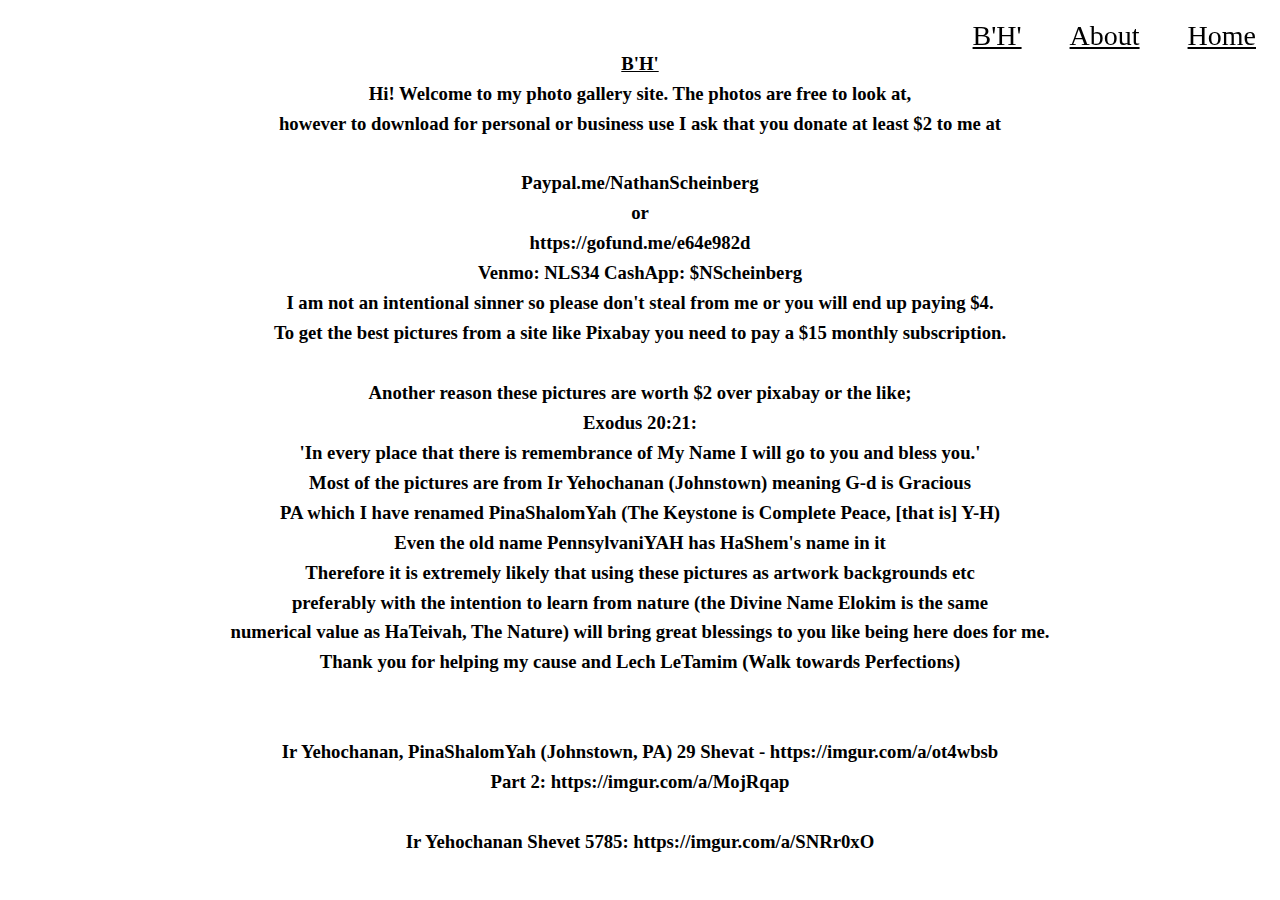
==== index.html @ 85eccae8 "Update index.html" ====
<!DOCTYPE html>
<html>
    <head>
        <meta charset="UTF-8">
        <meta name="viewport" content="width=device-width" />
        <title>B'H'</title>
        <link rel="stylesheet" type="text/css" href="portfolio.css">
        <script src="main.js"></script>
		<style>
			h1 {text-align: center;}
h2 {text-align: center;}
p {text-align: center;}
div {text-align: center;}
img {text-align: center;}
</style>
    </head>

    <body class="Background" style="background-image: url('images/sky.jpg');">      
        <div class="Navbar">
            <a class="active" href="index.html">Home</a>
            <a href="About.html">About</a>
            <a href="Contact.html">B'H'</a>
			<br>
        </div>
	<div>
	<h3><br><u>B'H'</u>
<br>Hi! Welcome to my photo gallery site. The photos are free to look at,
<br>however to download for personal or business use I ask that you donate at least $2 to me at
<br>
<br>Paypal.me/NathanScheinberg
<br>or
<br> https://gofund.me/e64e982d
<br>Venmo: NLS34     CashApp: $NScheinberg
<br>I am not an intentional sinner so please don't steal from me or you will end up paying $4.
<br>To get the best pictures from a site like Pixabay you need to pay a $15 monthly subscription.
		<br>
		<br>Another reason these pictures are worth $2 over pixabay or the like;
		<br>Exodus 20:21:
		<br>'In every place that there is remembrance of My Name I will go to you and bless you.'
		<br>Most of the pictures are from Ir Yehochanan (Johnstown) meaning G-d is Gracious
		<br>PA which I have renamed PinaShalomYah (The Keystone is Complete Peace, [that is] Y-H)
		<br>Even the old name PennsylvaniYAH has HaShem's name in it
		<br>Therefore it is extremely likely that using these pictures as artwork backgrounds etc
		<br>preferably with the intention to learn from nature (the Divine Name Elokim is the same
		<br>numerical value as HaTeivah, The Nature) will bring great blessings to you like being here does for me.
<br>Thank you for helping my cause and Lech LeTamim (Walk towards Perfections)
<br><br>
<br> Ir Yehochanan, PinaShalomYah (Johnstown, PA) 29 Shevat - https://imgur.com/a/ot4wbsb
<br> Part 2: https://imgur.com/a/MojRqap
<br>
<br> Ir Yehochanan Shevet 5785: https://imgur.com/a/SNRr0xO
---- portfolio.css ----
body {
    margin: 0%  
}

h1 {text-align: center;}
h3 {text-align: center;}
p {text-align: center;}
div {text-align: center;}
img {text-align: center;}

h1 {
    font-family: garamound;
	font-size: 30px;
	font-weight:bold;
	font-style:underline;
    text-align: center;
    margin-top: 4%; 
    color: black; 
	margin-top:5%;
}


h1:hover {
    transform: scale(1.1); 
    transition: transform 1.5s; 
}

h2 {
	color: black;
	font-family: Garamond;
	text-align: center;
	font-size: 40px;
}

h3 {
	text-align: center;
	font-size: 25;
	line-height: 1.6;
}

.white-text {
    color: white;
}

p {
    font-family: garamound;
    text-align: center;
    font-size: 25px;
    padding-left: 25px; 
    padding-right: 25px;
}


.center {

}


q {
    font-style: italic;
}


img {
    border-radius: 10px;
    max-width: 100%;
    display: block; 
    margin-left: auto; 
    margin-right: auto;
}


@media screen and (max-width: 576px) {
    img {
        height: 100px;
        margin-top: 150px;
    }
}

footer {
    padding: 2%;
    background-color: cornsilk;
}



.Navbar {
    overflow: hidden; 
    position: fixed; 
    top: 0; 
    width: 100%;
    z-index: 1; 

}



.Navbar a {
    float: right;
    display: block; 
    color: black;
    padding: 20px 24px;
    font-family: garamound; 
    font-size: 28px;
    text-align: center; 
    position: relative; 
}


@keyframes moveNavText {
    from {top: -100vw;}
    to {top: 0vw;} 
}


X {
	 border-style: ridge;
	 border-width: 2.2px;
	 border-color: rgba(1, 1, 1, 0.75);
}

@media screen and (max-width: 576px) {
    .Navbar a{
        width: 25%; 
        font-size: 12px;
    }
}


.Navbar a:hover {
    color: navy; 
    font-weight: bold; 
}


.video {
	margin: 0 auto;
	background-image: url('sky.jpg');
}


.Video_Text { 
    color: black;
	font-family:garamound;
	background-image: url('sky.jpg');
    width: 100%;
    padding: 20px; 
    position: relative; 
    -webkit-animation: moveVideoText 5.75s;
    animation-duration: 1s;
}


@keyframes moveVideoText {
  from {bottom: -400px;}
  to {bottom: 0px;}
}



* { 
    box-sizing: border-box; 
} 

.Column_1 {
	color: black;
    float: left;
    width: 50%; 
    padding: 10px;
    padding-top: 3%;
    height: 400px; 
    background-color: aliceblue; 
}

@media screen and (max-width: 576px) {
    .Column_1 {
        overflow: auto;
    }
}

.Column_2 {
    float: left;
    width: 50%;
    padding: 12px;
    padding-top: 1.9%;
    height: 400px;
    background-color: midnightblue;
}

.Column_tall {
    padding-top: 3.5%;
    height: 450px;
}

.Row:after {
	content: ""; 
	display: table; 
	clear: both; 
}

input[type=text] {
    width: 40%; 
    padding: 12px;
    border: 1px black; 
    border-radius: 4px; 
    box-sizing: border-box; 
	border-color:rgba(1,1,1,0.1;
    margin-bottom: 16px;
    resize: vertical; 
    font-family: garamound  ;
	background-color:white;;
}

input[type=text]:hover {
    box-shadow: 0 0 5px #00004d inset;
}

input[type=submit] {
    background-color: midnightblue;
    color: snow;
    font-weight: bold; 
    padding: 12px 20px;
    border: none;
    border-radius: 5px; 
    display: block; 
    margin-left: auto;
    margin-right: auto;
    font-family: garamound;
	width: 100%;
}

input[type=submit]:hover {
    background-color: snow; 
    color: w; 
    transform: scale(1.3);
    transition: transform 2s;
}

form {
    border-radius: 5px;
	border-color:black;
    background-color: white; 
    padding: 10px; 
    font-family: garamound;
}
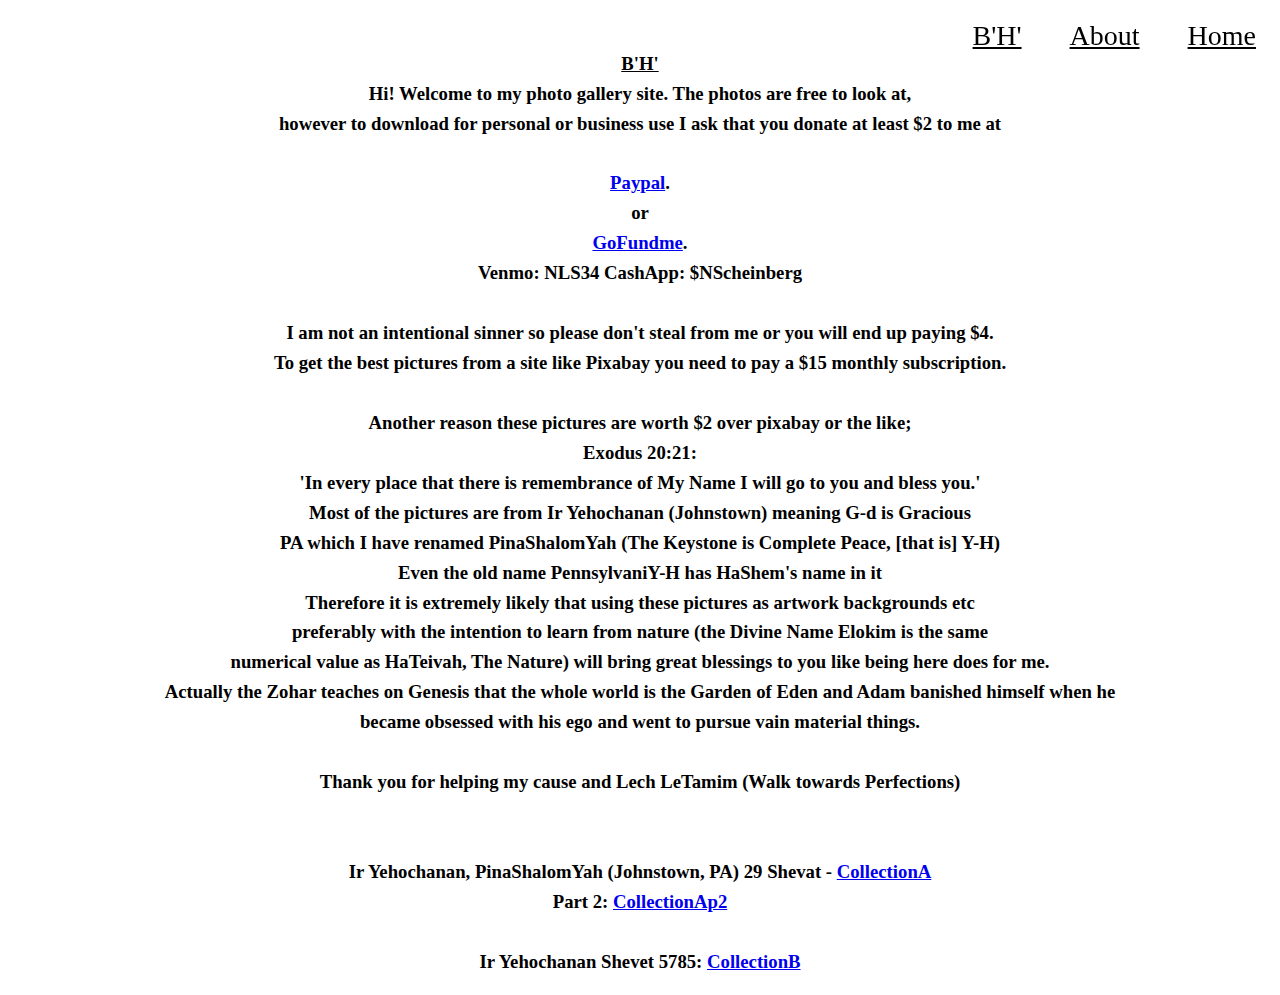
==== commit c22063a1: "Update index.html" ====
--- a/index.html
+++ b/index.html
@@ -27,10 +27,11 @@
 <br>Hi! Welcome to my photo gallery site. The photos are free to look at,
 <br>however to download for personal or business use I ask that you donate at least $2 to me at
 <br>
-<br>Paypal.me/NathanScheinberg
+<br><a href="https://Paypal.me/NathanScheinberg">Paypal</a>. 
 <br>or
-<br> https://gofund.me/e64e982d
+<br><a href="https://gofund.me/e64e982d">GoFundme</a>.  
 <br>Venmo: NLS34     CashApp: $NScheinberg
+		<br>
 <br>I am not an intentional sinner so please don't steal from me or you will end up paying $4.
 <br>To get the best pictures from a site like Pixabay you need to pay a $15 monthly subscription.
 		<br>
@@ -39,13 +40,16 @@
 		<br>'In every place that there is remembrance of My Name I will go to you and bless you.'
 		<br>Most of the pictures are from Ir Yehochanan (Johnstown) meaning G-d is Gracious
 		<br>PA which I have renamed PinaShalomYah (The Keystone is Complete Peace, [that is] Y-H)
-		<br>Even the old name PennsylvaniYAH has HaShem's name in it
+		<br>Even the old name PennsylvaniY-H has HaShem's name in it
 		<br>Therefore it is extremely likely that using these pictures as artwork backgrounds etc
 		<br>preferably with the intention to learn from nature (the Divine Name Elokim is the same
 		<br>numerical value as HaTeivah, The Nature) will bring great blessings to you like being here does for me.
+		<br>Actually the Zohar teaches on Genesis that the whole world is the Garden of Eden and Adam banished himself when he
+		<br>became obsessed with his ego and went to pursue vain material things.
+		<br>
 <br>Thank you for helping my cause and Lech LeTamim (Walk towards Perfections)
 <br><br>
-<br> Ir Yehochanan, PinaShalomYah (Johnstown, PA) 29 Shevat - https://imgur.com/a/ot4wbsb
-<br> Part 2: https://imgur.com/a/MojRqap
+<br> Ir Yehochanan, PinaShalomYah (Johnstown, PA) 29 Shevat - <a href="https://imgur.com/a/ot4wbsb">CollectionA</a> 
+<br> Part 2: <a href="https://imgur.com/a/MojRqap">CollectionAp2</a> 
 <br>
-<br> Ir Yehochanan Shevet 5785: https://imgur.com/a/SNRr0xO
+<br> Ir Yehochanan Shevet 5785: <a href="https://imgur.com/a/SNRr0xO">CollectionB</a>  
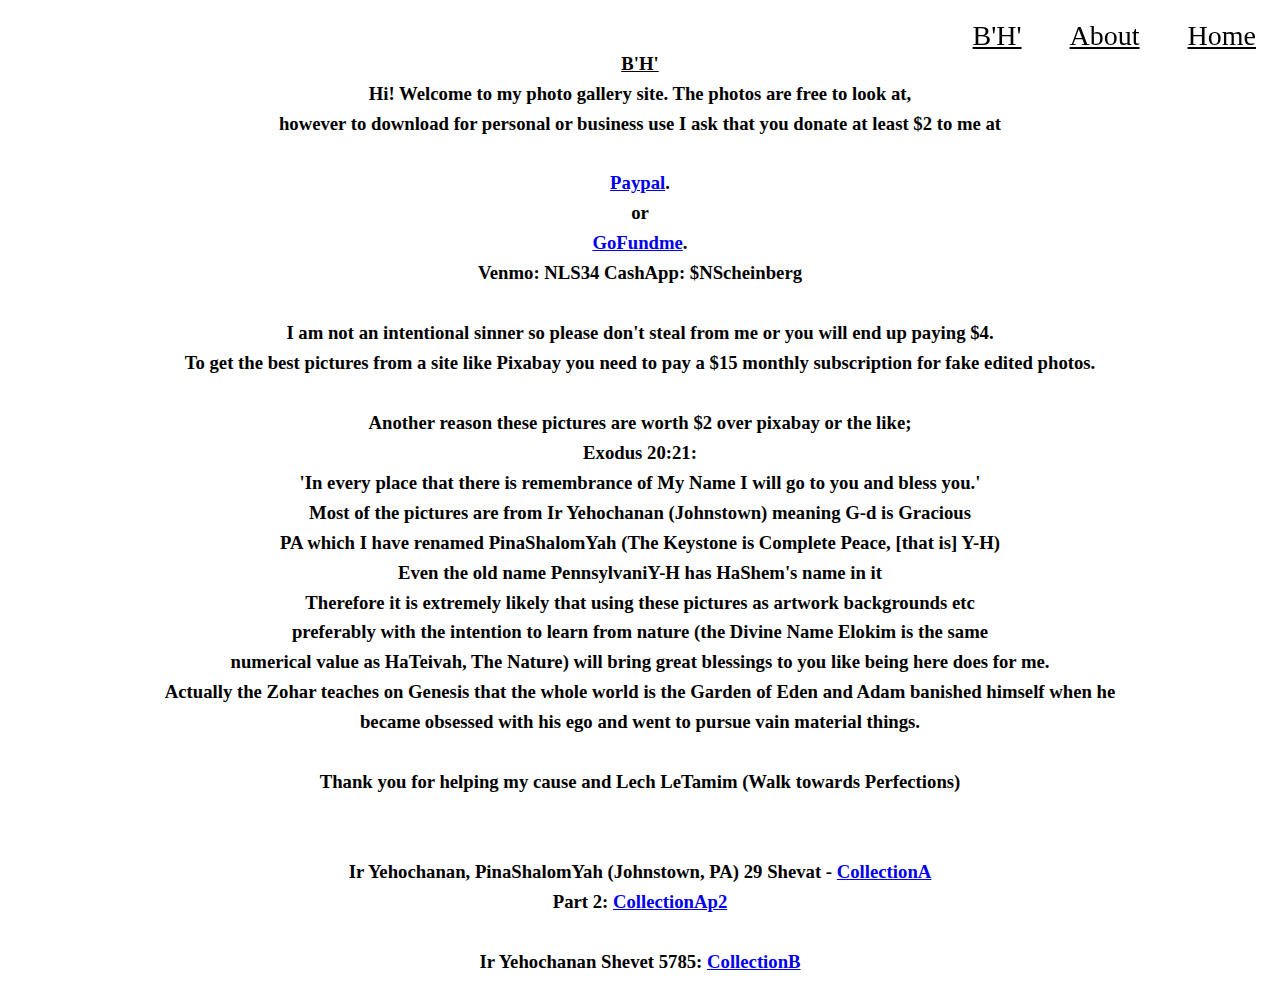
==== commit b8e67fb0: "Update index.html" ====
--- a/index.html
+++ b/index.html
@@ -33,7 +33,7 @@
 <br>Venmo: NLS34     CashApp: $NScheinberg
 		<br>
 <br>I am not an intentional sinner so please don't steal from me or you will end up paying $4.
-<br>To get the best pictures from a site like Pixabay you need to pay a $15 monthly subscription.
+<br>To get the best pictures from a site like Pixabay you need to pay a $15 monthly subscription for fake edited photos.
 		<br>
 		<br>Another reason these pictures are worth $2 over pixabay or the like;
 		<br>Exodus 20:21:
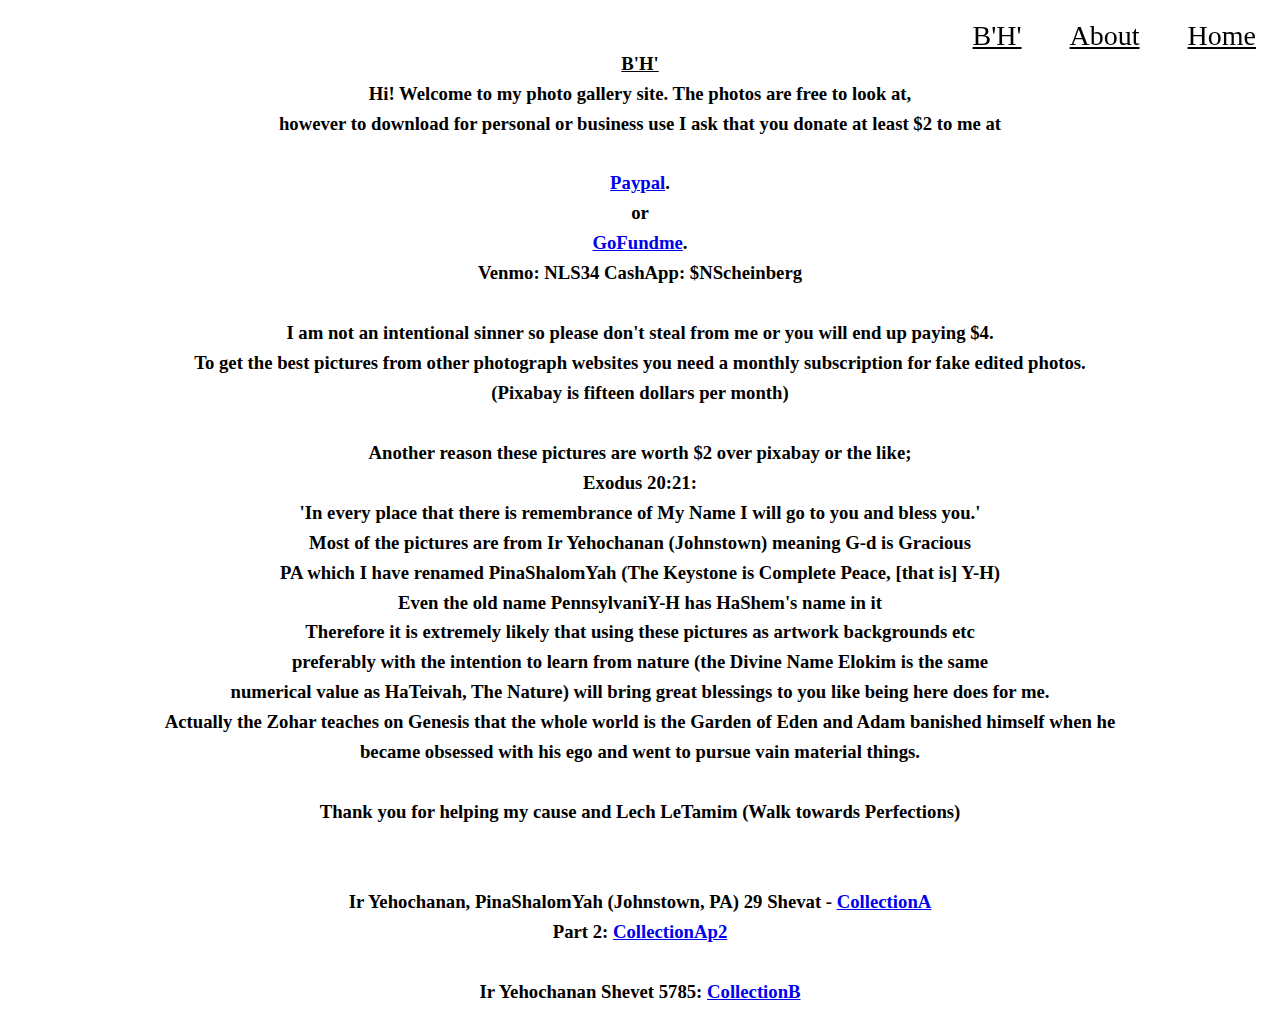
==== commit 8e4f5a0a: "Update index.html" ====
--- a/index.html
+++ b/index.html
@@ -33,7 +33,8 @@
 <br>Venmo: NLS34     CashApp: $NScheinberg
 		<br>
 <br>I am not an intentional sinner so please don't steal from me or you will end up paying $4.
-<br>To get the best pictures from a site like Pixabay you need to pay a $15 monthly subscription for fake edited photos.
+<br>To get the best pictures from other photograph websites you need a monthly subscription for fake edited photos.
+		<br>(Pixabay is fifteen dollars per month)
 		<br>
 		<br>Another reason these pictures are worth $2 over pixabay or the like;
 		<br>Exodus 20:21:
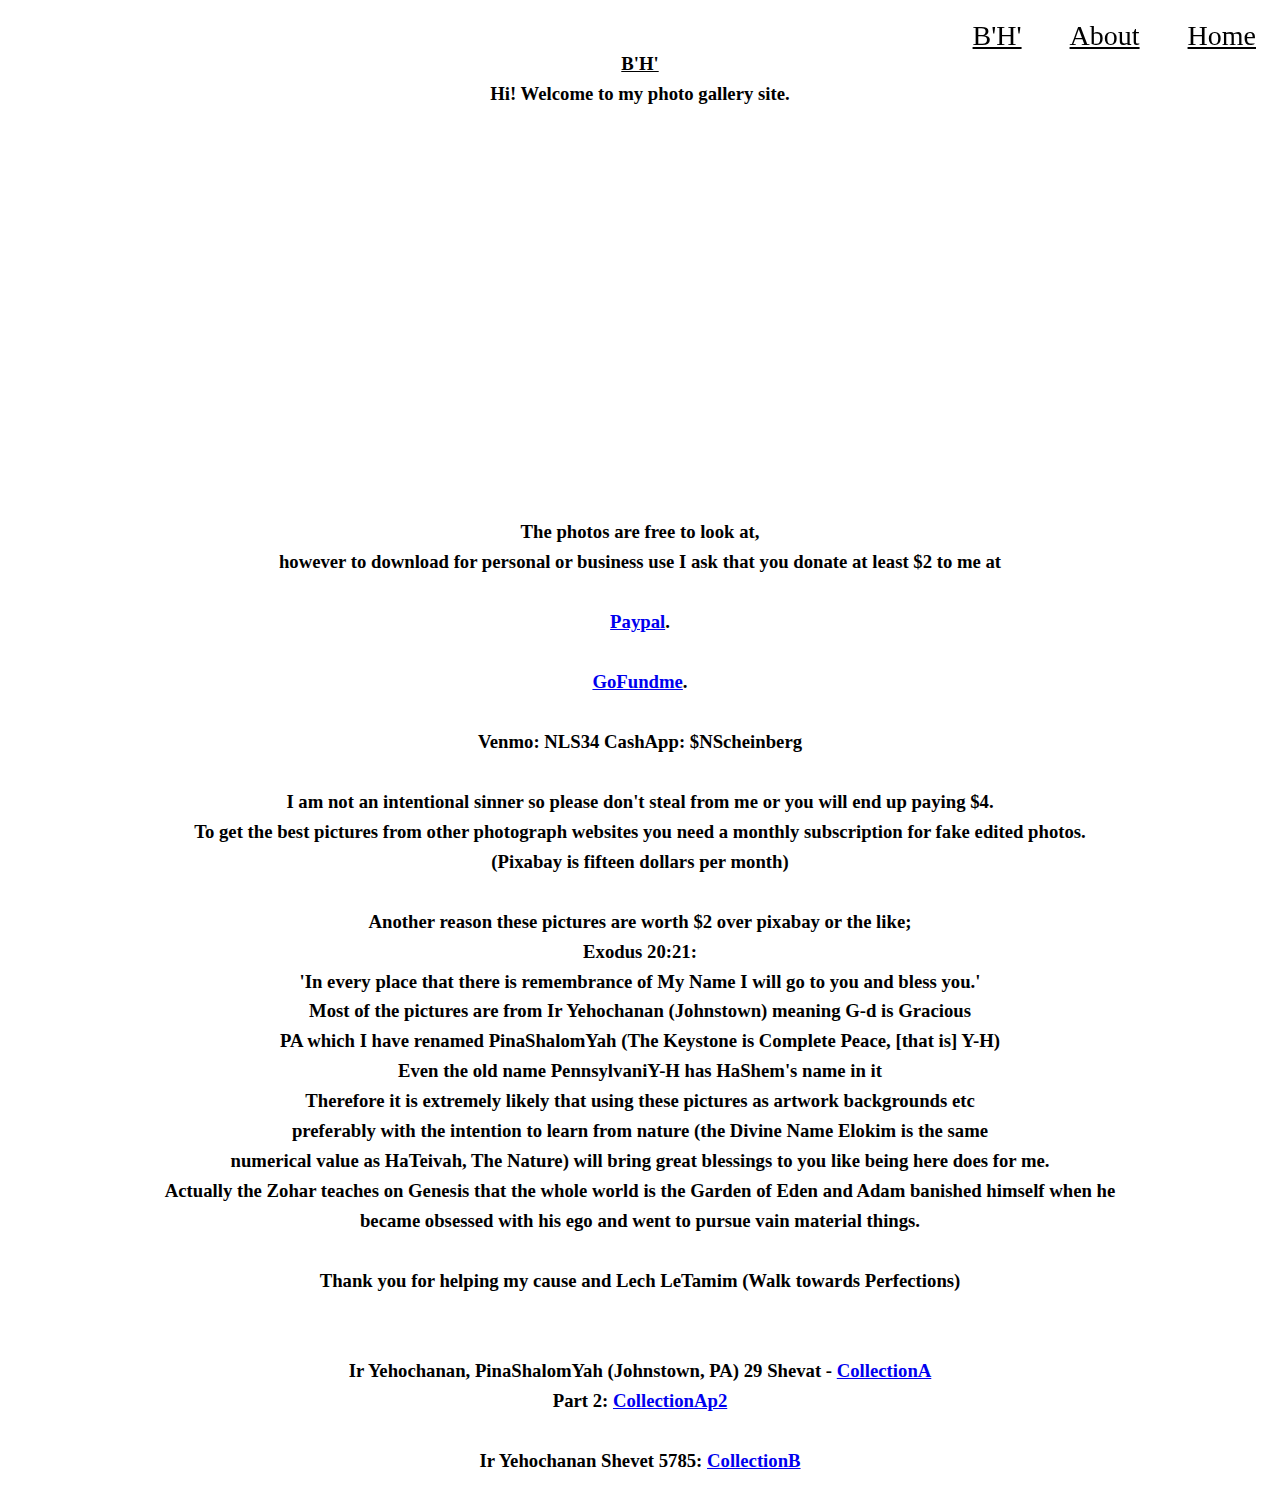
==== commit 49e43627: "Update index.html" ====
--- a/index.html
+++ b/index.html
@@ -24,13 +24,16 @@
         </div>
 	<div>
 	<h3><br><u>B'H'</u>
-<br>Hi! Welcome to my photo gallery site. The photos are free to look at,
+<br>Hi! Welcome to my photo gallery site.
+		<video src="images/YehochananWaterfall.mp4" width="1335" height="400" align="center" autoplay="autoplay" muted="muted" loop="loop"></video>
+		<br>The photos are free to look at,
 <br>however to download for personal or business use I ask that you donate at least $2 to me at
 <br>
 <br><a href="https://Paypal.me/NathanScheinberg">Paypal</a>. 
-<br>or
+<br>
 <br><a href="https://gofund.me/e64e982d">GoFundme</a>.  
-<br>Venmo: NLS34     CashApp: $NScheinberg
+		<br>
+<br>Venmo: NLS34                      CashApp: $NScheinberg
 		<br>
 <br>I am not an intentional sinner so please don't steal from me or you will end up paying $4.
 <br>To get the best pictures from other photograph websites you need a monthly subscription for fake edited photos.
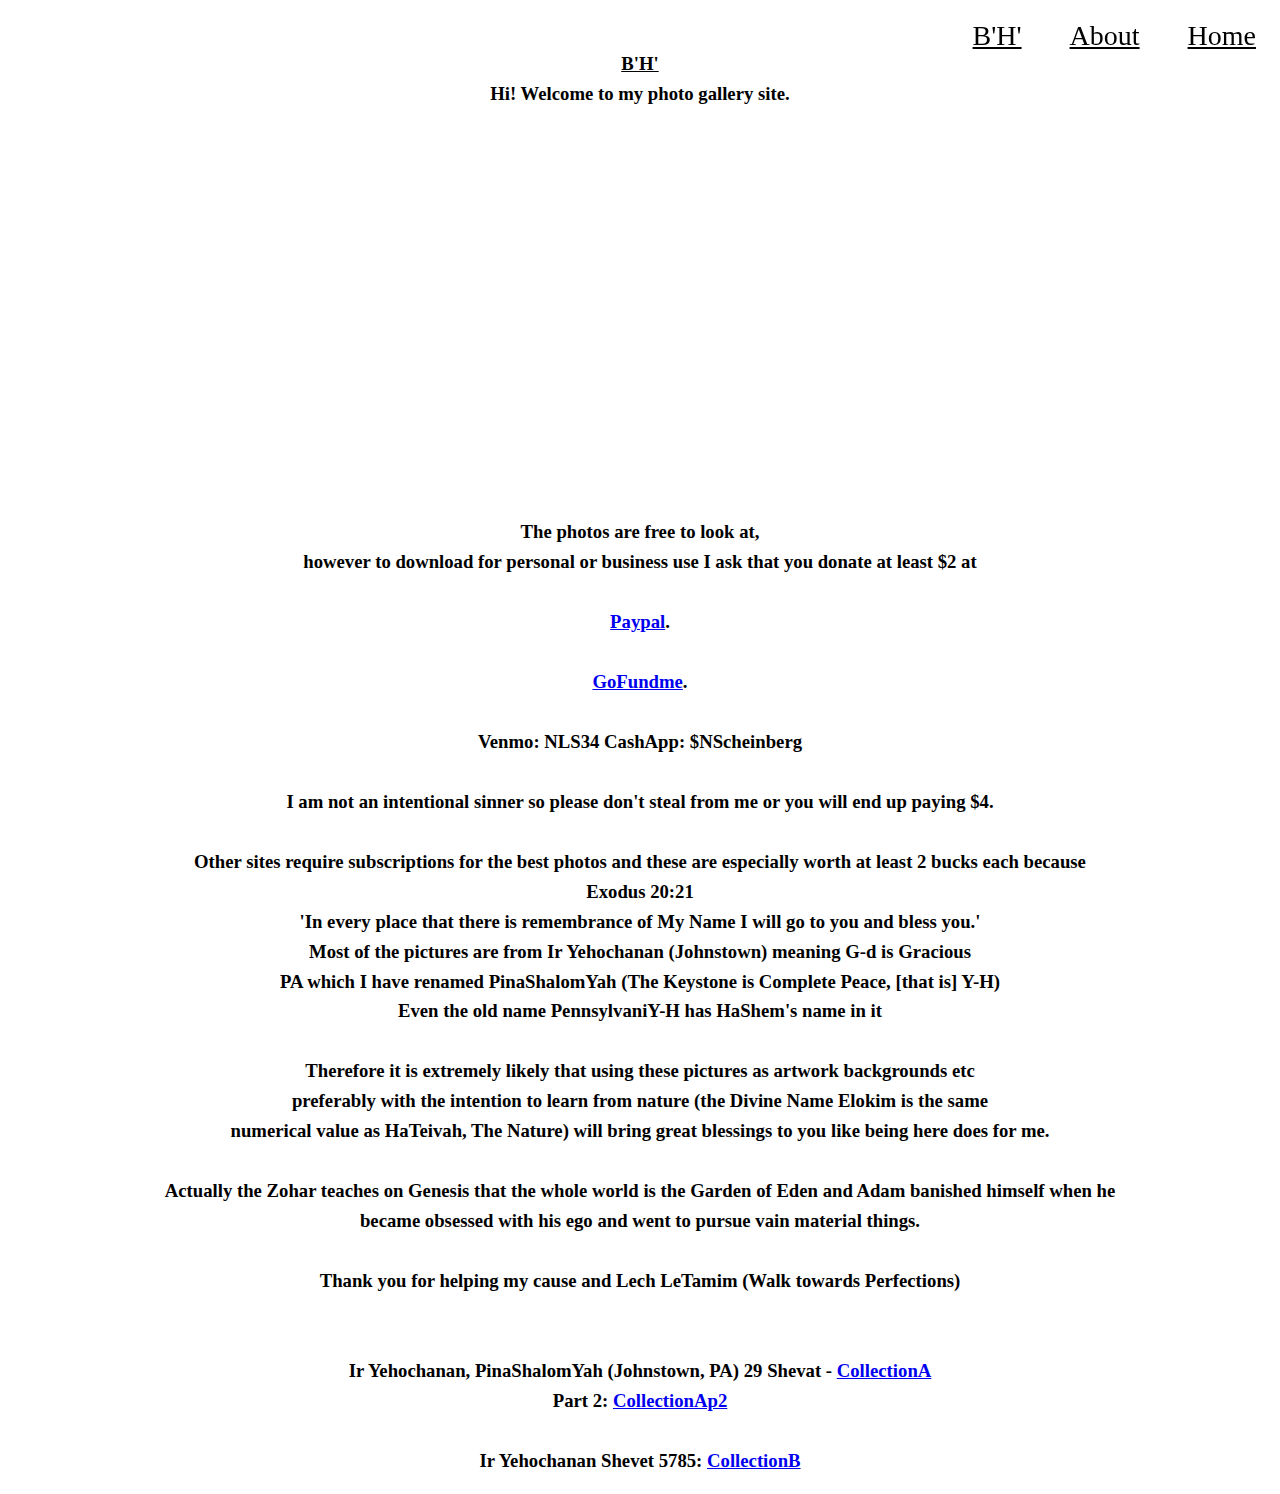
==== commit b7e2d653: "Update index.html" ====
--- a/index.html
+++ b/index.html
@@ -27,7 +27,7 @@
 <br>Hi! Welcome to my photo gallery site.
 		<video src="images/YehochananWaterfall.mp4" width="1335" height="400" align="center" autoplay="autoplay" muted="muted" loop="loop"></video>
 		<br>The photos are free to look at,
-<br>however to download for personal or business use I ask that you donate at least $2 to me at
+<br>however to download for personal or business use I ask that you donate at least $2 at
 <br>
 <br><a href="https://Paypal.me/NathanScheinberg">Paypal</a>. 
 <br>
@@ -36,18 +36,19 @@
 <br>Venmo: NLS34                      CashApp: $NScheinberg
 		<br>
 <br>I am not an intentional sinner so please don't steal from me or you will end up paying $4.
-<br>To get the best pictures from other photograph websites you need a monthly subscription for fake edited photos.
-		<br>(Pixabay is fifteen dollars per month)
+
 		<br>
-		<br>Another reason these pictures are worth $2 over pixabay or the like;
-		<br>Exodus 20:21:
+		<br>Other sites require subscriptions for the best photos and these are especially worth at least 2 bucks each because
+		<br>Exodus 20:21
 		<br>'In every place that there is remembrance of My Name I will go to you and bless you.'
 		<br>Most of the pictures are from Ir Yehochanan (Johnstown) meaning G-d is Gracious
 		<br>PA which I have renamed PinaShalomYah (The Keystone is Complete Peace, [that is] Y-H)
 		<br>Even the old name PennsylvaniY-H has HaShem's name in it
+		<br>
 		<br>Therefore it is extremely likely that using these pictures as artwork backgrounds etc
 		<br>preferably with the intention to learn from nature (the Divine Name Elokim is the same
 		<br>numerical value as HaTeivah, The Nature) will bring great blessings to you like being here does for me.
+		<br>
 		<br>Actually the Zohar teaches on Genesis that the whole world is the Garden of Eden and Adam banished himself when he
 		<br>became obsessed with his ego and went to pursue vain material things.
 		<br>
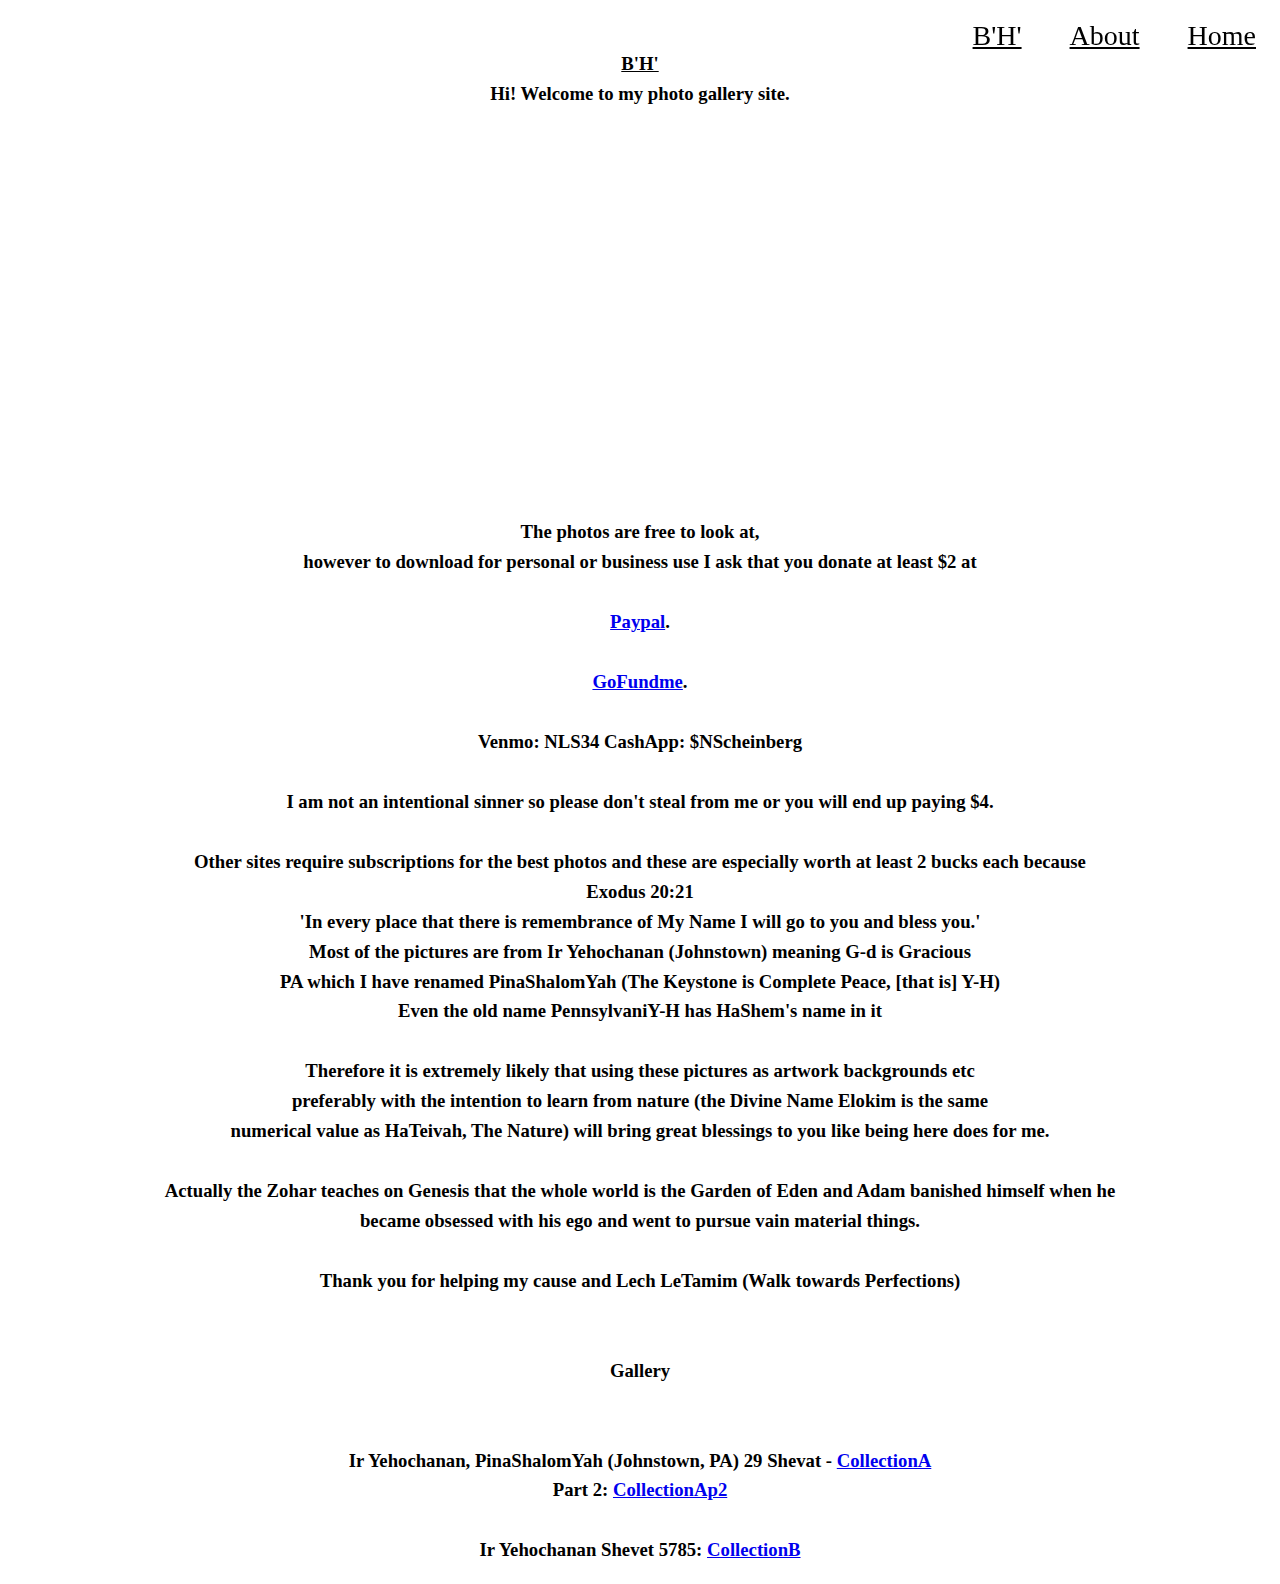
==== commit 43e53550: "Update index.html" ====
--- a/index.html
+++ b/index.html
@@ -54,6 +54,9 @@
 		<br>
 <br>Thank you for helping my cause and Lech LeTamim (Walk towards Perfections)
 <br><br>
+		<br>Gallery
+		<br>
+		<br>
 <br> Ir Yehochanan, PinaShalomYah (Johnstown, PA) 29 Shevat - <a href="https://imgur.com/a/ot4wbsb">CollectionA</a> 
 <br> Part 2: <a href="https://imgur.com/a/MojRqap">CollectionAp2</a> 
 <br>
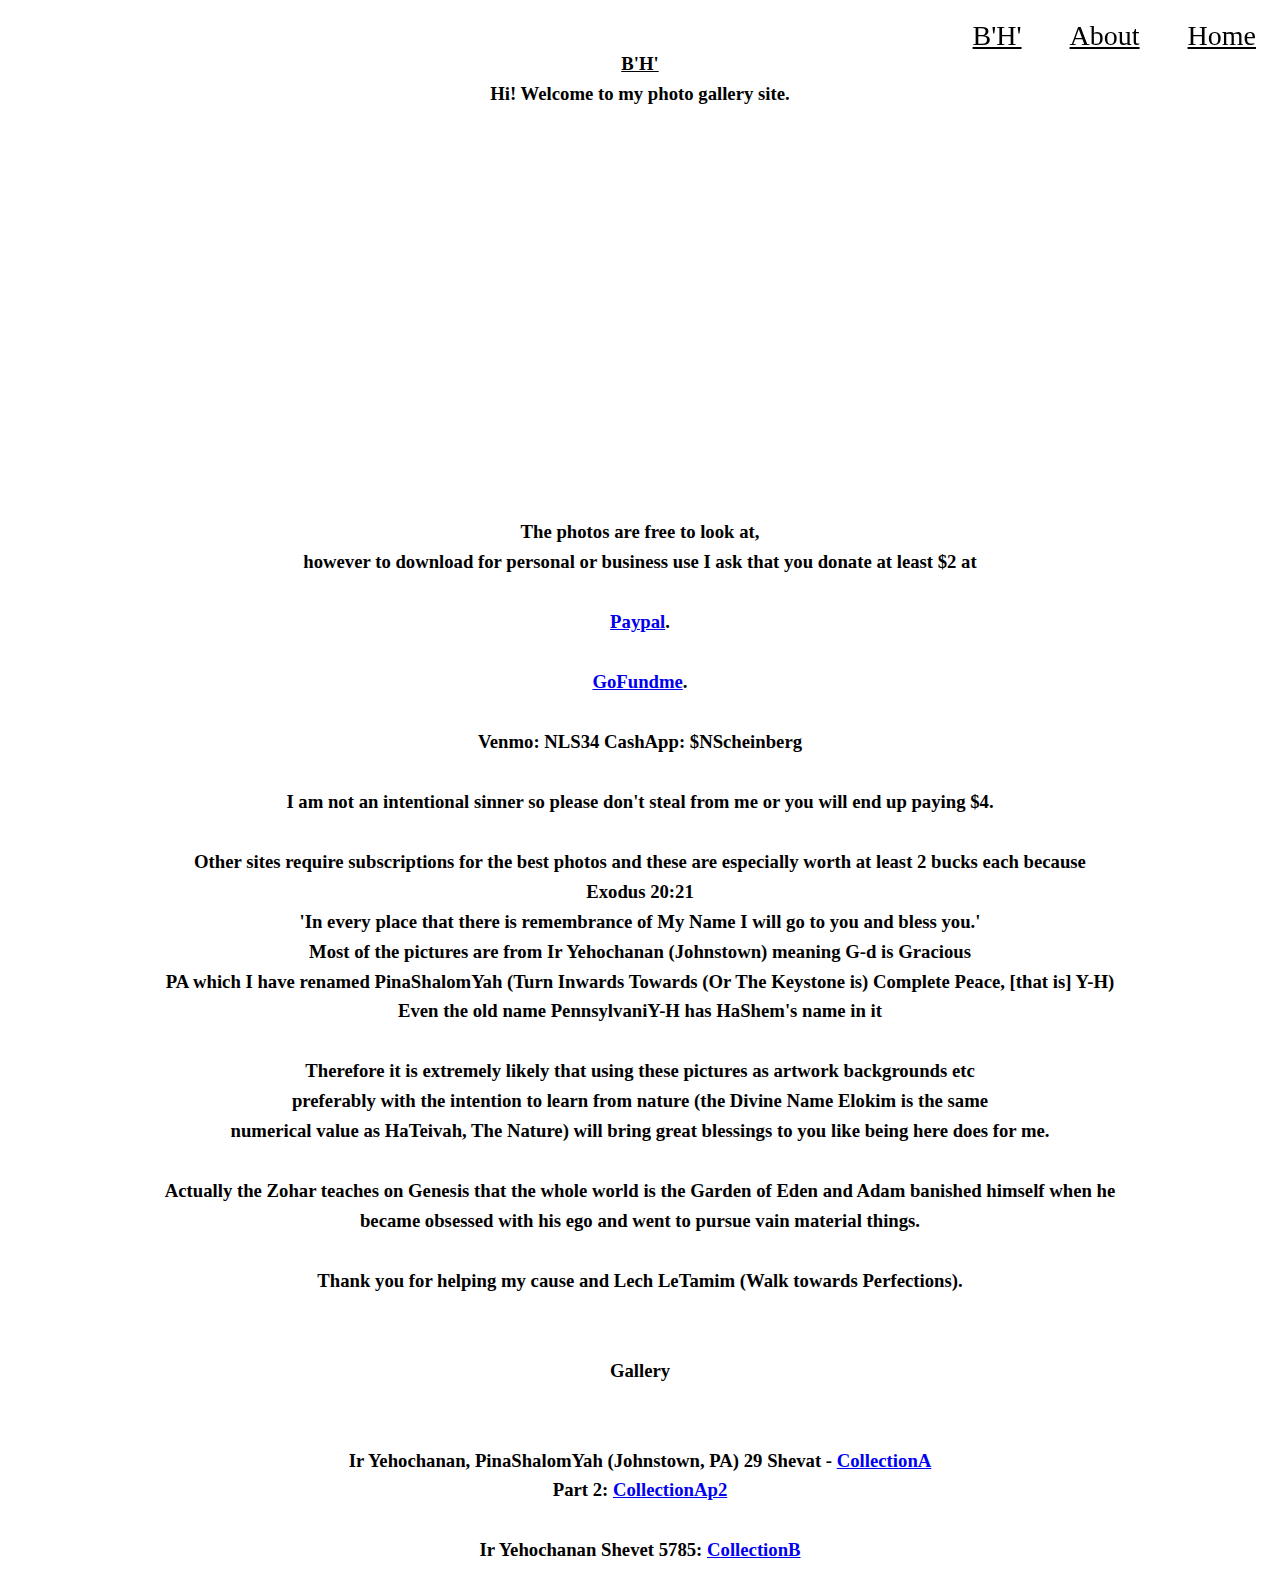
==== commit 009ef5c3: "Update index.html" ====
--- a/index.html
+++ b/index.html
@@ -42,7 +42,7 @@
 		<br>Exodus 20:21
 		<br>'In every place that there is remembrance of My Name I will go to you and bless you.'
 		<br>Most of the pictures are from Ir Yehochanan (Johnstown) meaning G-d is Gracious
-		<br>PA which I have renamed PinaShalomYah (The Keystone is Complete Peace, [that is] Y-H)
+		<br>PA which I have renamed PinaShalomYah (Turn Inwards Towards (Or The Keystone is) Complete Peace, [that is] Y-H)
 		<br>Even the old name PennsylvaniY-H has HaShem's name in it
 		<br>
 		<br>Therefore it is extremely likely that using these pictures as artwork backgrounds etc
@@ -52,7 +52,7 @@
 		<br>Actually the Zohar teaches on Genesis that the whole world is the Garden of Eden and Adam banished himself when he
 		<br>became obsessed with his ego and went to pursue vain material things.
 		<br>
-<br>Thank you for helping my cause and Lech LeTamim (Walk towards Perfections)
+<br>Thank you for helping my cause and Lech LeTamim (Walk towards Perfections).
 <br><br>
 		<br>Gallery
 		<br>
